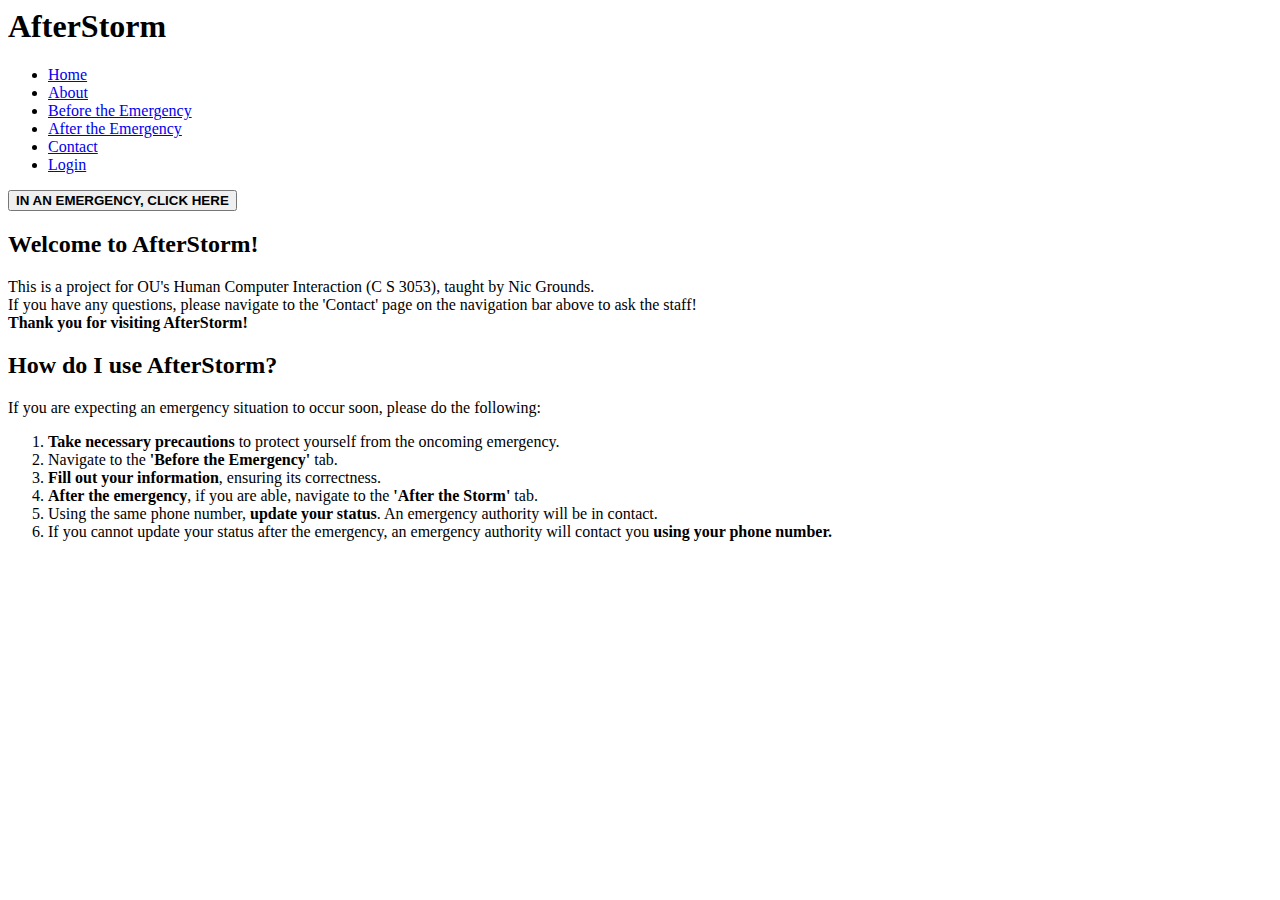
==== pages/index.html @ 828e6d1f "Create index.html" ====
<!DOCTYPE HTML PUBLIC "-//W3C//DTD HTML 4.0 Transitional//EN">
<html>

<!-- Human Computer Interaction: Group Project
Group: Nicole Knox, Patrick Wrape, Travis Canales, Rondell Hames
Milestone 3: Everything!
(Mar. 31st, 2015) -->

<!-- Notes to the uninformed:
	HTML defines the content of web pages.
	CSS specifies the layout of web pages.
	JavaScript programs the behavior of web pages.
	-->

<head>
	<title>AfterStorm</title>
	<link rel="StyleSheet" type="text/css" href="main.css">
</head>

<body>
	<div class="tornadopic">
		<h1>AfterStorm</h1>
	</div>

	<div class="navigation">
		<div id="nav">
			<ul>
			<li><a href="index.html" class="design-name">Home</a></li>	
			<li><a href="about.html" class="design-name">About</a></li>
			<li><a href="preemergency.html" class="design-name">Before the Emergency</a></li>
			<li><a href="submitpage.html" class="design-name">After the Emergency</a></li>
			<li><a href="contact.html" class="design-name">Contact</a></li>
			<li><a href="login.html" class="design-name">Login</a></li>
			</ul>
		</div>
	</div>

	<div class="description">
		<div class="leftdesc">
			<p><button type="button" onclick="location.href='submitpage.html'"><strong>IN AN EMERGENCY, CLICK HERE</strong></button></p>
			<h2>Welcome to AfterStorm!</h2>
			<p>This is a project for OU's Human Computer Interaction (C S 3053), taught by Nic Grounds.<br>
			If you have any questions, please navigate to the 'Contact' page on the navigation bar above to ask the staff!<br>
			<strong>Thank you for visiting AfterStorm!</strong></p>
		</div>
		<div class="rightdesc"></div>
	</div>
	
	<div class="infobg">
		<div class="info">
			<h2>How do I use AfterStorm?</h2>
			<p>If you are expecting an emergency situation to occur soon, please do the following:</p>
			<ol>
				<li><strong>Take necessary precautions</strong> to protect yourself from the oncoming emergency.</li>
				<li>Navigate to the<strong> 'Before the Emergency' </strong>tab.</li>
				<li><strong>Fill out your information</strong>, ensuring its correctness.</li>
				<li><strong>After the emergency</strong>, if you are able, navigate to the <strong>'After the Storm'</strong> tab.</li>
				<li>Using the same phone number, <strong>update your status</strong>. An emergency authority will be in contact.</li>
				<li>If you cannot update your status after the emergency, an emergency authority will contact you <strong>using your phone number.</strong></li>
			</ol>
		</div>
	</div>
	
</body>

</html>
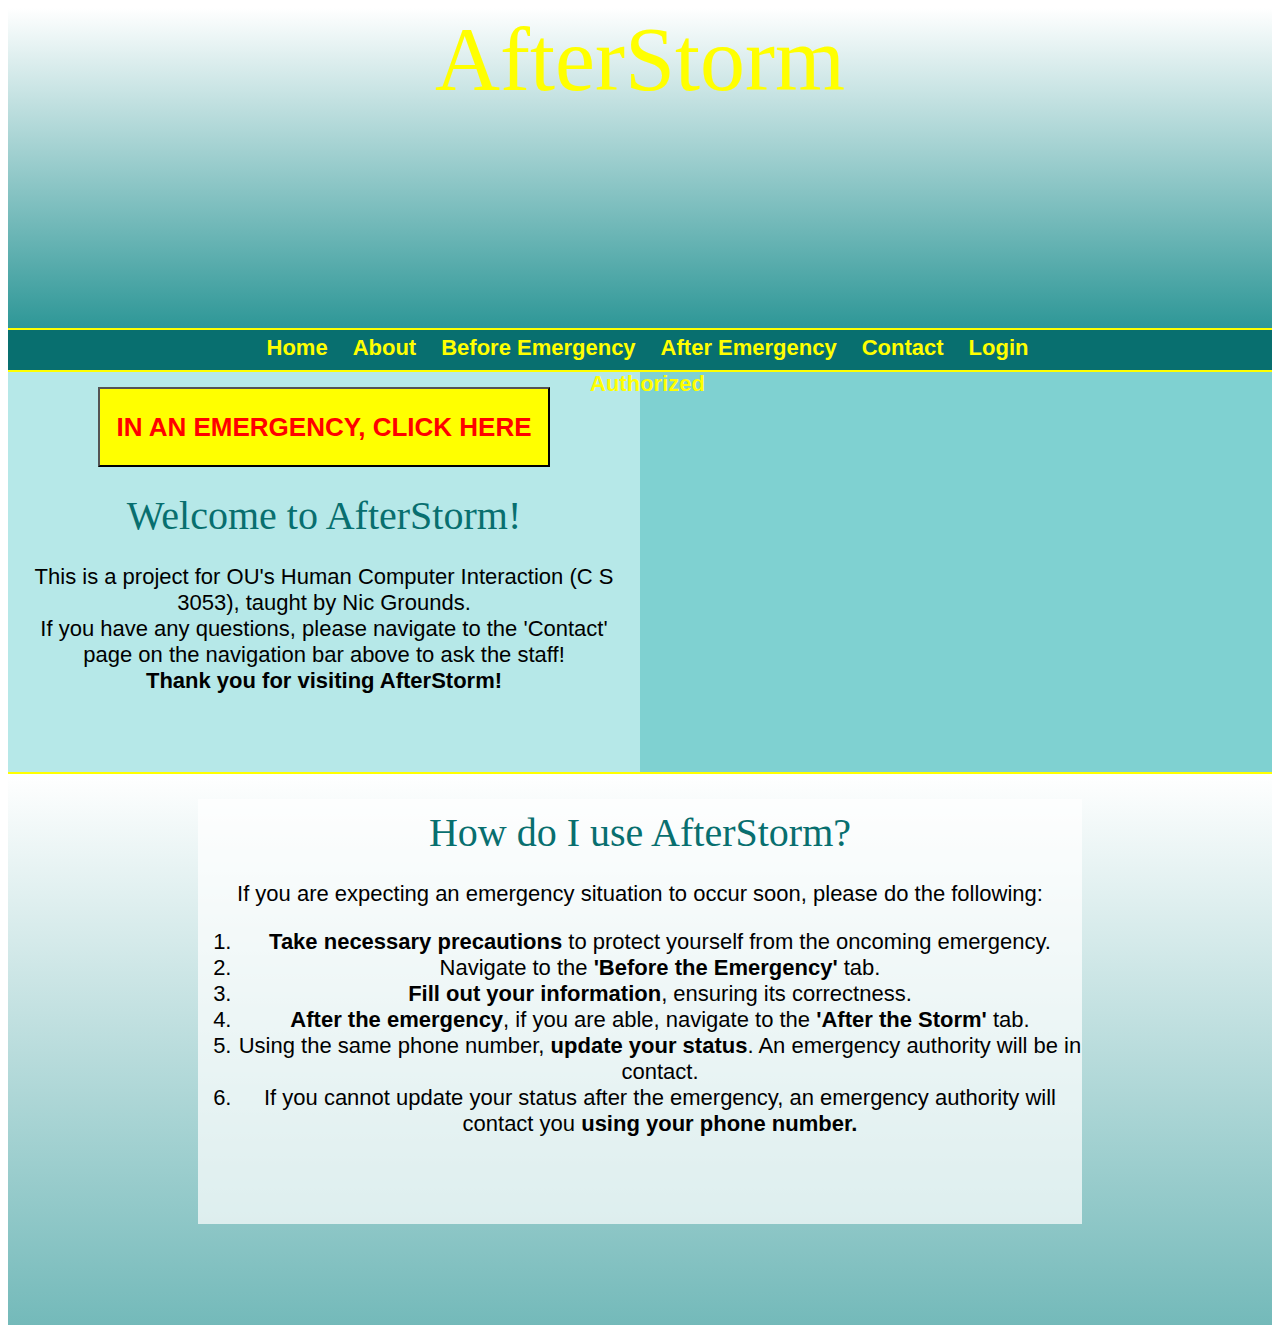
==== commit e2a8efe5: "omg just commit it" ====
--- a/pages/index.html
+++ b/pages/index.html
@@ -27,10 +27,11 @@
 			<ul>
 			<li><a href="index.html" class="design-name">Home</a></li>	
 			<li><a href="about.html" class="design-name">About</a></li>
-			<li><a href="preemergency.html" class="design-name">Before the Emergency</a></li>
-			<li><a href="submitpage.html" class="design-name">After the Emergency</a></li>
+			<li><a href="preemergency.html" class="design-name">Before Emergency</a></li>
+			<li><a href="submitpage.html" class="design-name">After Emergency</a></li>
 			<li><a href="contact.html" class="design-name">Contact</a></li>
 			<li><a href="login.html" class="design-name">Login</a></li>
+			<li><a href="adminlogin.html" class="design-name">Authorized</a></li>
 			</ul>
 		</div>
 	</div>
--- a/pages/main.css
+++ b/pages/main.css
@@ -0,0 +1,265 @@
+body {
+	height:1100px;
+	font-size: 0px;
+	font-family: Calibri, Helvetica, Arial, sans-serif;
+}
+
+div.tornadopic {
+	background: url("assets/tornado1.jpg") no-repeat center, linear-gradient(white, #2E9797);
+	display: block;
+	text-align: center;
+	width: 100%;
+	height: 320px;
+	font-size: 0px;
+}
+
+h1 {
+	font-family: Lucida, Georgia, serif;
+	font-size: 90px;
+	font-weight: 500;
+	color: yellow;
+}
+
+h2 {
+	font-family: Lucida, Georgia, serif;
+	font-size: 40px;
+	font-weight: 500;
+	color: #086F6F;
+	margin: 0;
+	padding: 10px;
+}
+
+div.navigation {
+	background: #086F6F;
+	display: block;
+	text-align: center;
+	width: 100%;
+	height: 40px;
+	border-top: 2px solid yellow;
+	border-bottom: 2px solid yellow;
+}
+
+#nav {
+	width:100%;
+	max-width: 900;
+	margin-left: auto;
+	margin-right: auto;
+}
+  
+#nav li {
+	display: inline-block;
+}
+  
+#nav li a {
+	display:block;
+	padding-right:25px;
+	padding-top:5px;
+	padding-bottom:5px;
+	text-decoration:none;
+	font-weight:bold;
+	font-size:22px; 
+}
+
+div.description {
+	width:100%;
+	font-size:0px;
+	display: block;
+}
+
+div.leftdesc {
+	background:#B6E8E8;
+	float:left;
+	text-align: center;
+	width: 50%;
+	height: 400px;
+	font-size:22px;
+}
+
+div.rightdesc {
+	background:url("assets/tornado4.jpg") no-repeat center, #7FD1D1;
+	background-size: auto 100%; /*width height*/
+	float:right;
+	text-align: center;
+	width: 50%;
+	height: 400px;
+	font-size: 0px;
+}
+
+div.infobg {
+	background: url("assets/tornado3.jpg") no-repeat center, linear-gradient(white, #2E9797);
+	background-size: auto 150%; /*width height*/
+	display: block;
+	text-align: center;
+	width: 100%;
+	margin-top:400px;
+	height: 500px;
+	font-size: 0px;
+	border-top: 2px solid yellow;
+	padding: 2% 0;
+}
+
+div.info {
+	background: rgba(255,255,255,0.7);
+	display: block;
+	text-align: center;
+	width: 70%;
+	margin-left: auto;
+	margin-right: auto;
+	height: 425px;
+	font-size: 22px;
+}
+
+div.aboutinfobg {
+	background: url("assets/mooretornado.jpg") no-repeat center, #2E9797;
+	background-size: auto 100%; /*width height*/
+	display: block;
+	width: 100%;
+	height: 800px;
+	font-size: 0px;
+	padding: 2% 0;
+}
+
+div.aboutinfo {
+	background: rgba(255,255,255,0.7);
+	display: block;
+	text-align: center;
+	width: 70%;
+	margin-left: auto;
+	margin-right: auto;
+	height: 90%;
+	font-size: 22px;
+}
+
+div.loginbg {
+	background: url("assets/tornado2.jpg") no-repeat center, #2E9797;
+	background-size: auto 100%; /*width height*/
+	display: block;
+	width: 100%;
+	height: 800px;
+	font-size: 0px;
+	padding: 2% 0;
+}
+
+div.login {
+	background: rgba(255,255,255,0.7);
+	display: block;
+	text-align: center;
+	width: 70%;
+	margin-left: auto;
+	margin-right: auto;
+	height: 90%;
+	font-size: 22px;
+}
+
+div.contactbg {
+	background: url("assets/tornado4.jpg") no-repeat center, #2E9797;
+	background-size: auto 100%; /*width height*/
+	display: block;
+	width: 100%;
+	height: 1300px;
+	font-size: 0px;
+	padding: 2% 0;
+}
+
+div.contact {
+	background: rgba(255,255,255,0.7);
+	display: block;
+	text-align: center;
+	width: 50%;
+	margin-left: auto;
+	margin-right: auto;
+	height: 90%;
+	font-size: 22px;
+}
+
+p {
+	margin: 15px;
+	text-align: center;
+	font-size: 22px;
+}
+
+.required {
+	color:red;
+	font-weight:bold;
+}
+
+.explanation {
+	color:blue;
+	font-size:16px;
+}
+
+table {
+	font-size:22px;
+	margin-left:auto;
+	margin-right:auto;
+}
+
+input[type="text"] {
+	width:200px;
+	height:30px;
+	font-size:22px;
+}
+
+input[type="submit"] {
+	font-size:22px;
+	width:200px;
+	height:50px;
+}
+
+fieldset {
+	border:none;
+}
+
+textarea {
+	height:100px;
+	width:200px;
+}
+
+button {
+	color:red;
+	background:yellow;
+	width:75%;
+	height:80px;
+	font-size:26px;
+	margin-left:auto;
+	margin-right:auto;
+}
+
+div.picleft {
+	width:250px;
+	float:left;
+	text-align:center;
+	margin:5px;
+}
+
+div.picright {
+	width:500px;
+	float:right;
+	margin:5px;
+}
+
+div.navigation a:link{color:yellow;
+	text-decoration:none;
+	font-weight:bold;}
+div.navigation a:visited{color:yellow;
+	text-decoration:none;
+	font-weight:bold;}
+div.navigation a:active{color:yellow;
+	text-decoration:none;
+	font-weight:bold;}
+div.navigation a:hover{color:#EB7E23;
+	text-decoration:none;
+	font-weight:bold;}
+	
+a:link{color:#EB2323;
+	text-decoration:none;
+	font-weight:bold;}
+a:visited{color:#EB2323;
+	text-decoration:none;
+	font-weight:bold;}
+a:active{color:#EB2323;
+	text-decoration:none;
+	font-weight:bold;}
+a:hover{color:#B90D0D;
+	text-decoration:none;
+	font-weight:bold;}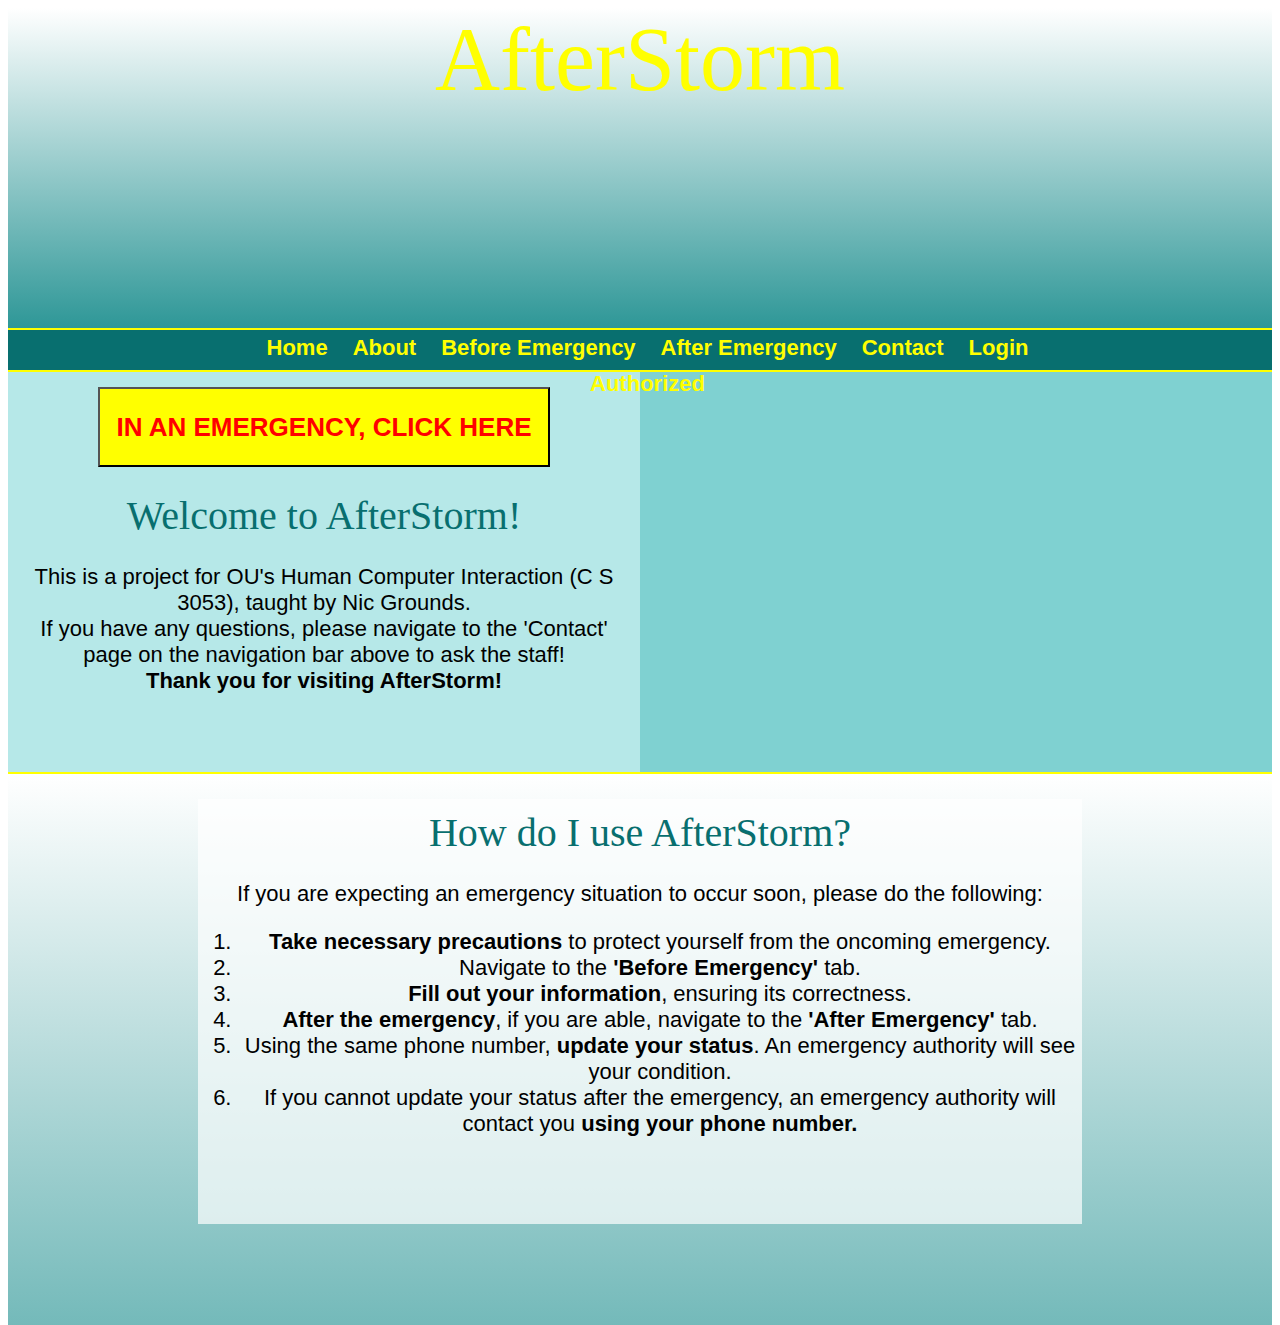
==== commit 5d707a72: "Update text on index page" ====
--- a/pages/index.html
+++ b/pages/index.html
@@ -53,10 +53,10 @@
 			<p>If you are expecting an emergency situation to occur soon, please do the following:</p>
 			<ol>
 				<li><strong>Take necessary precautions</strong> to protect yourself from the oncoming emergency.</li>
-				<li>Navigate to the<strong> 'Before the Emergency' </strong>tab.</li>
+				<li>Navigate to the<strong> 'Before Emergency' </strong>tab.</li>
 				<li><strong>Fill out your information</strong>, ensuring its correctness.</li>
-				<li><strong>After the emergency</strong>, if you are able, navigate to the <strong>'After the Storm'</strong> tab.</li>
-				<li>Using the same phone number, <strong>update your status</strong>. An emergency authority will be in contact.</li>
+				<li><strong>After the emergency</strong>, if you are able, navigate to the <strong>'After Emergency'</strong> tab.</li>
+				<li>Using the same phone number, <strong>update your status</strong>. An emergency authority will see your condition.</li>
 				<li>If you cannot update your status after the emergency, an emergency authority will contact you <strong>using your phone number.</strong></li>
 			</ol>
 		</div>
